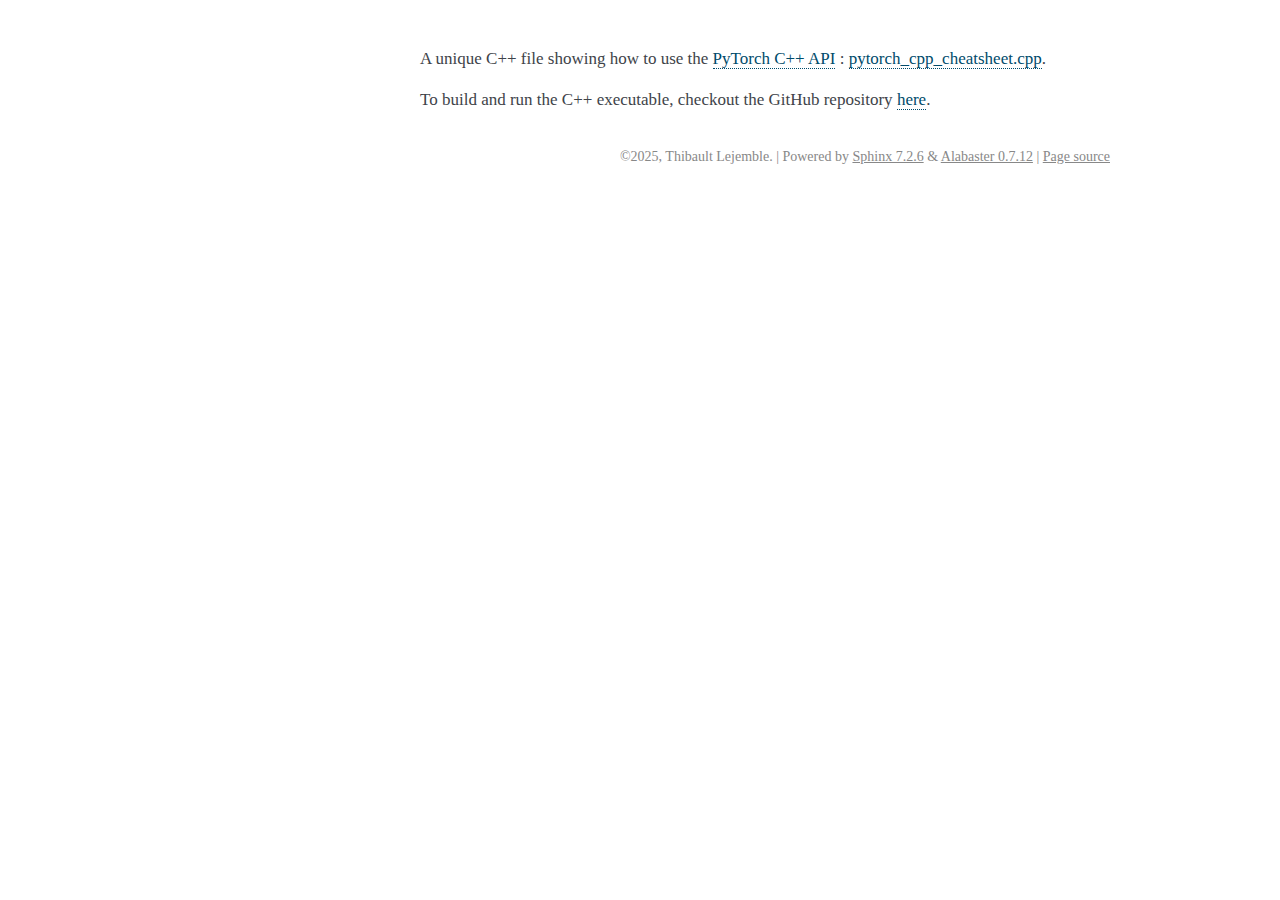
==== docs/brief.html @ dc671e66 "update doc" ====
<!DOCTYPE html>

<html lang="en" data-content_root="./">
  <head>
    <meta charset="utf-8" />
    <meta name="viewport" content="width=device-width, initial-scale=1.0" /><meta name="viewport" content="width=device-width, initial-scale=1" />

    <title>&lt;no title&gt;</title>
    <link rel="stylesheet" type="text/css" href="_static/pygments.css?v=4f649999" />
    <link rel="stylesheet" type="text/css" href="_static/alabaster.css?v=cb25574f" />
    <script src="_static/documentation_options.js?v=5929fcd5"></script>
    <script src="_static/doctools.js?v=888ff710"></script>
    <script src="_static/sphinx_highlight.js?v=dc90522c"></script>
    <link rel="index" title="Index" href="genindex.html" />
    <link rel="search" title="Search" href="search.html" />
   
  <link rel="stylesheet" href="_static/custom.css" type="text/css" />
  
  
  <meta name="viewport" content="width=device-width, initial-scale=0.9, maximum-scale=0.9" />

  </head><body>
  

    <div class="document">
      <div class="documentwrapper">
        <div class="bodywrapper">
          

          <div class="body" role="main">
            
  <p>A unique C++ file showing how to use the <a class="reference external" href="https://pytorch.org/cppdocs">PyTorch C++ API</a> : <a class="reference external" href="https://github.com/ThibaultLejemble/PyTorch-CPP-Cheatsheet/blob/main/pytorch_cpp_cheatsheet.cpp">pytorch_cpp_cheatsheet.cpp</a>.</p>
<p>To build and run the C++ executable, checkout the GitHub repository <a class="reference external" href="https://github.com/ThibaultLejemble/PyTorch-CPP-Cheatsheet">here</a>.</p>


          </div>
          
        </div>
      </div>
      <div class="sphinxsidebar" role="navigation" aria-label="main navigation">
        <div class="sphinxsidebarwrapper">
        </div>
      </div>
      <div class="clearer"></div>
    </div>
    <div class="footer">
      &copy;2025, Thibault Lejemble.
      
      |
      Powered by <a href="http://sphinx-doc.org/">Sphinx 7.2.6</a>
      &amp; <a href="https://github.com/bitprophet/alabaster">Alabaster 0.7.12</a>
      
      |
      <a href="_sources/brief.rst.txt"
          rel="nofollow">Page source</a>
    </div>

    

    
  </body>
</html>
---- docs/_static/pygments.css ----
pre { line-height: 125%; }
td.linenos .normal { color: inherit; background-color: transparent; padding-left: 5px; padding-right: 5px; }
span.linenos { color: inherit; background-color: transparent; padding-left: 5px; padding-right: 5px; }
td.linenos .special { color: #000000; background-color: #ffffc0; padding-left: 5px; padding-right: 5px; }
span.linenos.special { color: #000000; background-color: #ffffc0; padding-left: 5px; padding-right: 5px; }
.highlight .hll { background-color: #ffffcc }
.highlight { background: #f8f8f8; }
.highlight .c { color: #8f5902; font-style: italic } /* Comment */
.highlight .err { color: #a40000; border: 1px solid #ef2929 } /* Error */
.highlight .g { color: #000000 } /* Generic */
.highlight .k { color: #004461; font-weight: bold } /* Keyword */
.highlight .l { color: #000000 } /* Literal */
.highlight .n { color: #000000 } /* Name */
.highlight .o { color: #582800 } /* Operator */
.highlight .x { color: #000000 } /* Other */
.highlight .p { color: #000000; font-weight: bold } /* Punctuation */
.highlight .ch { color: #8f5902; font-style: italic } /* Comment.Hashbang */
.highlight .cm { color: #8f5902; font-style: italic } /* Comment.Multiline */
.highlight .cp { color: #8f5902 } /* Comment.Preproc */
.highlight .cpf { color: #8f5902; font-style: italic } /* Comment.PreprocFile */
.highlight .c1 { color: #8f5902; font-style: italic } /* Comment.Single */
.highlight .cs { color: #8f5902; font-style: italic } /* Comment.Special */
.highlight .gd { color: #a40000 } /* Generic.Deleted */
.highlight .ge { color: #000000; font-style: italic } /* Generic.Emph */
.highlight .ges { color: #000000 } /* Generic.EmphStrong */
.highlight .gr { color: #ef2929 } /* Generic.Error */
.highlight .gh { color: #000080; font-weight: bold } /* Generic.Heading */
.highlight .gi { color: #00A000 } /* Generic.Inserted */
.highlight .go { color: #888888 } /* Generic.Output */
.highlight .gp { color: #745334 } /* Generic.Prompt */
.highlight .gs { color: #000000; font-weight: bold } /* Generic.Strong */
.highlight .gu { color: #800080; font-weight: bold } /* Generic.Subheading */
.highlight .gt { color: #a40000; font-weight: bold } /* Generic.Traceback */
.highlight .kc { color: #004461; font-weight: bold } /* Keyword.Constant */
.highlight .kd { color: #004461; font-weight: bold } /* Keyword.Declaration */
.highlight .kn { color: #004461; font-weight: bold } /* Keyword.Namespace */
.highlight .kp { color: #004461; font-weight: bold } /* Keyword.Pseudo */
.highlight .kr { color: #004461; font-weight: bold } /* Keyword.Reserved */
.highlight .kt { color: #004461; font-weight: bold } /* Keyword.Type */
.highlight .ld { color: #000000 } /* Literal.Date */
.highlight .m { color: #990000 } /* Literal.Number */
.highlight .s { color: #4e9a06 } /* Literal.String */
.highlight .na { color: #c4a000 } /* Name.Attribute */
.highlight .nb { color: #004461 } /* Name.Builtin */
.highlight .nc { color: #000000 } /* Name.Class */
.highlight .no { color: #000000 } /* Name.Constant */
.highlight .nd { color: #888888 } /* Name.Decorator */
.highlight .ni { color: #ce5c00 } /* Name.Entity */
.highlight .ne { color: #cc0000; font-weight: bold } /* Name.Exception */
.highlight .nf { color: #000000 } /* Name.Function */
.highlight .nl { color: #f57900 } /* Name.Label */
.highlight .nn { color: #000000 } /* Name.Namespace */
.highlight .nx { color: #000000 } /* Name.Other */
.highlight .py { color: #000000 } /* Name.Property */
.highlight .nt { color: #004461; font-weight: bold } /* Name.Tag */
.highlight .nv { color: #000000 } /* Name.Variable */
.highlight .ow { color: #004461; font-weight: bold } /* Operator.Word */
.highlight .pm { color: #000000; font-weight: bold } /* Punctuation.Marker */
.highlight .w { color: #f8f8f8; text-decoration: underline } /* Text.Whitespace */
.highlight .mb { color: #990000 } /* Literal.Number.Bin */
.highlight .mf { color: #990000 } /* Literal.Number.Float */
.highlight .mh { color: #990000 } /* Literal.Number.Hex */
.highlight .mi { color: #990000 } /* Literal.Number.Integer */
.highlight .mo { color: #990000 } /* Literal.Number.Oct */
.highlight .sa { color: #4e9a06 } /* Literal.String.Affix */
.highlight .sb { color: #4e9a06 } /* Literal.String.Backtick */
.highlight .sc { color: #4e9a06 } /* Literal.String.Char */
.highlight .dl { color: #4e9a06 } /* Literal.String.Delimiter */
.highlight .sd { color: #8f5902; font-style: italic } /* Literal.String.Doc */
.highlight .s2 { color: #4e9a06 } /* Literal.String.Double */
.highlight .se { color: #4e9a06 } /* Literal.String.Escape */
.highlight .sh { color: #4e9a06 } /* Literal.String.Heredoc */
.highlight .si { color: #4e9a06 } /* Literal.String.Interpol */
.highlight .sx { color: #4e9a06 } /* Literal.String.Other */
.highlight .sr { color: #4e9a06 } /* Literal.String.Regex */
.highlight .s1 { color: #4e9a06 } /* Literal.String.Single */
.highlight .ss { color: #4e9a06 } /* Literal.String.Symbol */
.highlight .bp { color: #3465a4 } /* Name.Builtin.Pseudo */
.highlight .fm { color: #000000 } /* Name.Function.Magic */
.highlight .vc { color: #000000 } /* Name.Variable.Class */
.highlight .vg { color: #000000 } /* Name.Variable.Global */
.highlight .vi { color: #000000 } /* Name.Variable.Instance */
.highlight .vm { color: #000000 } /* Name.Variable.Magic */
.highlight .il { color: #990000 } /* Literal.Number.Integer.Long */
---- docs/_static/alabaster.css ----
@import url("basic.css");

/* -- page layout ----------------------------------------------------------- */

body {
    font-family: Georgia, serif;
    font-size: 17px;
    background-color: #fff;
    color: #000;
    margin: 0;
    padding: 0;
}


div.document {
    width: 940px;
    margin: 30px auto 0 auto;
}

div.documentwrapper {
    float: left;
    width: 100%;
}

div.bodywrapper {
    margin: 0 0 0 220px;
}

div.sphinxsidebar {
    width: 220px;
    font-size: 14px;
    line-height: 1.5;
}

hr {
    border: 1px solid #B1B4B6;
}

div.body {
    background-color: #fff;
    color: #3E4349;
    padding: 0 30px 0 30px;
}

div.body > .section {
    text-align: left;
}

div.footer {
    width: 940px;
    margin: 20px auto 30px auto;
    font-size: 14px;
    color: #888;
    text-align: right;
}

div.footer a {
    color: #888;
}

p.caption {
    font-family: inherit;
    font-size: inherit;
}


div.relations {
    display: none;
}


div.sphinxsidebar a {
    color: #444;
    text-decoration: none;
    border-bottom: 1px dotted #999;
}

div.sphinxsidebar a:hover {
    border-bottom: 1px solid #999;
}

div.sphinxsidebarwrapper {
    padding: 18px 10px;
}

div.sphinxsidebarwrapper p.logo {
    padding: 0;
    margin: -10px 0 0 0px;
    text-align: center;
}

div.sphinxsidebarwrapper h1.logo {
    margin-top: -10px;
    text-align: center;
    margin-bottom: 5px;
    text-align: left;
}

div.sphinxsidebarwrapper h1.logo-name {
    margin-top: 0px;
}

div.sphinxsidebarwrapper p.blurb {
    margin-top: 0;
    font-style: normal;
}

div.sphinxsidebar h3,
div.sphinxsidebar h4 {
    font-family: Georgia, serif;
    color: #444;
    font-size: 24px;
    font-weight: normal;
    margin: 0 0 5px 0;
    padding: 0;
}

div.sphinxsidebar h4 {
    font-size: 20px;
}

div.sphinxsidebar h3 a {
    color: #444;
}

div.sphinxsidebar p.logo a,
div.sphinxsidebar h3 a,
div.sphinxsidebar p.logo a:hover,
div.sphinxsidebar h3 a:hover {
    border: none;
}

div.sphinxsidebar p {
    color: #555;
    margin: 10px 0;
}

div.sphinxsidebar ul {
    margin: 10px 0;
    padding: 0;
    color: #000;
}

div.sphinxsidebar ul li.toctree-l1 > a {
    font-size: 120%;
}

div.sphinxsidebar ul li.toctree-l2 > a {
    font-size: 110%;
}

div.sphinxsidebar input {
    border: 1px solid #CCC;
    font-family: Georgia, serif;
    font-size: 1em;
}

div.sphinxsidebar hr {
    border: none;
    height: 1px;
    color: #AAA;
    background: #AAA;

    text-align: left;
    margin-left: 0;
    width: 50%;
}

div.sphinxsidebar .badge {
    border-bottom: none;
}

div.sphinxsidebar .badge:hover {
    border-bottom: none;
}

/* To address an issue with donation coming after search */
div.sphinxsidebar h3.donation {
    margin-top: 10px;
}

/* -- body styles ----------------------------------------------------------- */

a {
    color: #004B6B;
    text-decoration: underline;
}

a:hover {
    color: #6D4100;
    text-decoration: underline;
}

div.body h1,
div.body h2,
div.body h3,
div.body h4,
div.body h5,
div.body h6 {
    font-family: Georgia, serif;
    font-weight: normal;
    margin: 30px 0px 10px 0px;
    padding: 0;
}

div.body h1 { margin-top: 0; padding-top: 0; font-size: 240%; }
div.body h2 { font-size: 180%; }
div.body h3 { font-size: 150%; }
div.body h4 { font-size: 130%; }
div.body h5 { font-size: 100%; }
div.body h6 { font-size: 100%; }

a.headerlink {
    color: #DDD;
    padding: 0 4px;
    text-decoration: none;
}

a.headerlink:hover {
    color: #444;
    background: #EAEAEA;
}

div.body p, div.body dd, div.body li {
    line-height: 1.4em;
}

div.admonition {
    margin: 20px 0px;
    padding: 10px 30px;
    background-color: #EEE;
    border: 1px solid #CCC;
}

div.admonition tt.xref, div.admonition code.xref, div.admonition a tt {
    background-color: #FBFBFB;
    border-bottom: 1px solid #fafafa;
}

div.admonition p.admonition-title {
    font-family: Georgia, serif;
    font-weight: normal;
    font-size: 24px;
    margin: 0 0 10px 0;
    padding: 0;
    line-height: 1;
}

div.admonition p.last {
    margin-bottom: 0;
}

div.highlight {
    background-color: #fff;
}

dt:target, .highlight {
    background: #FAF3E8;
}

div.warning {
    background-color: #FCC;
    border: 1px solid #FAA;
}

div.danger {
    background-color: #FCC;
    border: 1px solid #FAA;
    -moz-box-shadow: 2px 2px 4px #D52C2C;
    -webkit-box-shadow: 2px 2px 4px #D52C2C;
    box-shadow: 2px 2px 4px #D52C2C;
}

div.error {
    background-color: #FCC;
    border: 1px solid #FAA;
    -moz-box-shadow: 2px 2px 4px #D52C2C;
    -webkit-box-shadow: 2px 2px 4px #D52C2C;
    box-shadow: 2px 2px 4px #D52C2C;
}

div.caution {
    background-color: #FCC;
    border: 1px solid #FAA;
}

div.attention {
    background-color: #FCC;
    border: 1px solid #FAA;
}

div.important {
    background-color: #EEE;
    border: 1px solid #CCC;
}

div.note {
    background-color: #EEE;
    border: 1px solid #CCC;
}

div.tip {
    background-color: #EEE;
    border: 1px solid #CCC;
}

div.hint {
    background-color: #EEE;
    border: 1px solid #CCC;
}

div.seealso {
    background-color: #EEE;
    border: 1px solid #CCC;
}

div.topic {
    background-color: #EEE;
}

p.admonition-title {
    display: inline;
}

p.admonition-title:after {
    content: ":";
}

pre, tt, code {
    font-family: 'Consolas', 'Menlo', 'DejaVu Sans Mono', 'Bitstream Vera Sans Mono', monospace;
    font-size: 0.9em;
}

.hll {
    background-color: #FFC;
    margin: 0 -12px;
    padding: 0 12px;
    display: block;
}

img.screenshot {
}

tt.descname, tt.descclassname, code.descname, code.descclassname {
    font-size: 0.95em;
}

tt.descname, code.descname {
    padding-right: 0.08em;
}

img.screenshot {
    -moz-box-shadow: 2px 2px 4px #EEE;
    -webkit-box-shadow: 2px 2px 4px #EEE;
    box-shadow: 2px 2px 4px #EEE;
}

table.docutils {
    border: 1px solid #888;
    -moz-box-shadow: 2px 2px 4px #EEE;
    -webkit-box-shadow: 2px 2px 4px #EEE;
    box-shadow: 2px 2px 4px #EEE;
}

table.docutils td, table.docutils th {
    border: 1px solid #888;
    padding: 0.25em 0.7em;
}

table.field-list, table.footnote {
    border: none;
    -moz-box-shadow: none;
    -webkit-box-shadow: none;
    box-shadow: none;
}

table.footnote {
    margin: 15px 0;
    width: 100%;
    border: 1px solid #EEE;
    background: #FDFDFD;
    font-size: 0.9em;
}

table.footnote + table.footnote {
    margin-top: -15px;
    border-top: none;
}

table.field-list th {
    padding: 0 0.8em 0 0;
}

table.field-list td {
    padding: 0;
}

table.field-list p {
    margin-bottom: 0.8em;
}

/* Cloned from
 * https://github.com/sphinx-doc/sphinx/commit/ef60dbfce09286b20b7385333d63a60321784e68
 */
.field-name {
    -moz-hyphens: manual;
    -ms-hyphens: manual;
    -webkit-hyphens: manual;
    hyphens: manual;
}

table.footnote td.label {
    width: .1px;
    padding: 0.3em 0 0.3em 0.5em;
}

table.footnote td {
    padding: 0.3em 0.5em;
}

dl {
    margin: 0;
    padding: 0;
}

dl dd {
    margin-left: 30px;
}

blockquote {
    margin: 0 0 0 30px;
    padding: 0;
}

ul, ol {
    /* Matches the 30px from the narrow-screen "li > ul" selector below */
    margin: 10px 0 10px 30px;
    padding: 0;
}

pre {
    background: #EEE;
    padding: 7px 30px;
    margin: 15px 0px;
    line-height: 1.3em;
}

div.viewcode-block:target {
    background: #ffd;
}

dl pre, blockquote pre, li pre {
    margin-left: 0;
    padding-left: 30px;
}

tt, code {
    background-color: #ecf0f3;
    color: #222;
    /* padding: 1px 2px; */
}

tt.xref, code.xref, a tt {
    background-color: #FBFBFB;
    border-bottom: 1px solid #fff;
}

a.reference {
    text-decoration: none;
    border-bottom: 1px dotted #004B6B;
}

/* Don't put an underline on images */
a.image-reference, a.image-reference:hover {
    border-bottom: none;
}

a.reference:hover {
    border-bottom: 1px solid #6D4100;
}

a.footnote-reference {
    text-decoration: none;
    font-size: 0.7em;
    vertical-align: top;
    border-bottom: 1px dotted #004B6B;
}

a.footnote-reference:hover {
    border-bottom: 1px solid #6D4100;
}

a:hover tt, a:hover code {
    background: #EEE;
}


@media screen and (max-width: 870px) {

    div.sphinxsidebar {
    	display: none;
    }

    div.document {
       width: 100%;

    }

    div.documentwrapper {
    	margin-left: 0;
    	margin-top: 0;
    	margin-right: 0;
    	margin-bottom: 0;
    }

    div.bodywrapper {
    	margin-top: 0;
    	margin-right: 0;
    	margin-bottom: 0;
    	margin-left: 0;
    }

    ul {
    	margin-left: 0;
    }

	li > ul {
        /* Matches the 30px from the "ul, ol" selector above */
		margin-left: 30px;
	}

    .document {
    	width: auto;
    }

    .footer {
    	width: auto;
    }

    .bodywrapper {
    	margin: 0;
    }

    .footer {
    	width: auto;
    }

    .github {
        display: none;
    }



}



@media screen and (max-width: 875px) {

    body {
        margin: 0;
        padding: 20px 30px;
    }

    div.documentwrapper {
        float: none;
        background: #fff;
    }

    div.sphinxsidebar {
        display: block;
        float: none;
        width: 102.5%;
        margin: 50px -30px -20px -30px;
        padding: 10px 20px;
        background: #333;
        color: #FFF;
    }

    div.sphinxsidebar h3, div.sphinxsidebar h4, div.sphinxsidebar p,
    div.sphinxsidebar h3 a {
        color: #fff;
    }

    div.sphinxsidebar a {
        color: #AAA;
    }

    div.sphinxsidebar p.logo {
        display: none;
    }

    div.document {
        width: 100%;
        margin: 0;
    }

    div.footer {
        display: none;
    }

    div.bodywrapper {
        margin: 0;
    }

    div.body {
        min-height: 0;
        padding: 0;
    }

    .rtd_doc_footer {
        display: none;
    }

    .document {
        width: auto;
    }

    .footer {
        width: auto;
    }

    .footer {
        width: auto;
    }

    .github {
        display: none;
    }
}


/* misc. */

.revsys-inline {
    display: none!important;
}

/* Make nested-list/multi-paragraph items look better in Releases changelog
 * pages. Without this, docutils' magical list fuckery causes inconsistent
 * formatting between different release sub-lists.
 */
div#changelog > div.section > ul > li > p:only-child {
    margin-bottom: 0;
}

/* Hide fugly table cell borders in ..bibliography:: directive output */
table.docutils.citation, table.docutils.citation td, table.docutils.citation th {
  border: none;
  /* Below needed in some edge cases; if not applied, bottom shadows appear */
  -moz-box-shadow: none;
  -webkit-box-shadow: none;
  box-shadow: none;
}


/* relbar */

.related {
    line-height: 30px;
    width: 100%;
    font-size: 0.9rem;
}

.related.top {
    border-bottom: 1px solid #EEE;
    margin-bottom: 20px;
}

.related.bottom {
    border-top: 1px solid #EEE;
}

.related ul {
    padding: 0;
    margin: 0;
    list-style: none;
}

.related li {
    display: inline;
}

nav#rellinks {
    float: right;
}

nav#rellinks li+li:before {
    content: "|";
}

nav#breadcrumbs li+li:before {
    content: "\00BB";
}

/* Hide certain items when printing */
@media print {
    div.related {
        display: none;
    }
}
---- docs/_static/custom.css ----
/* This file intentionally left blank. */
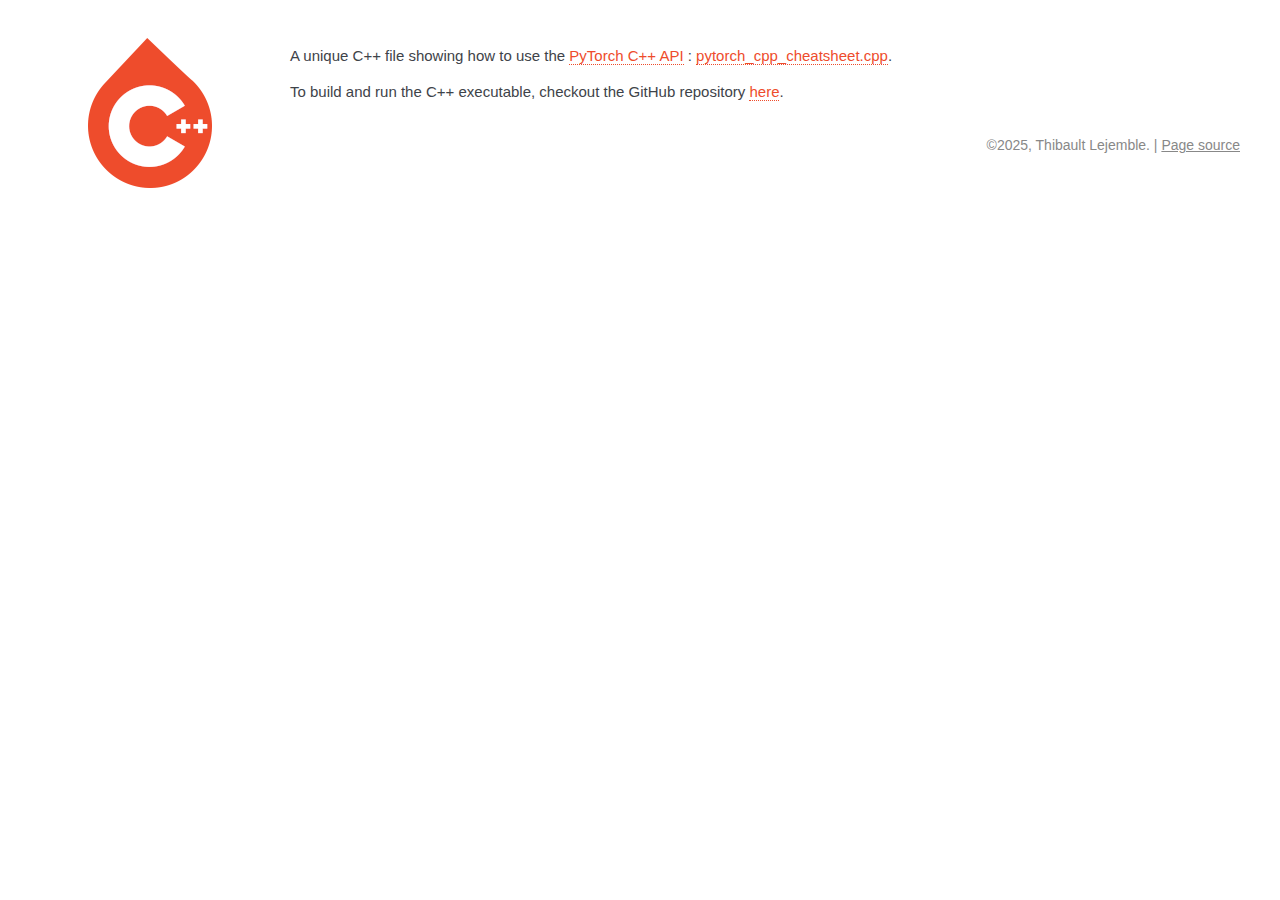
==== commit d4e5360f: "update doc" ====
--- a/docs/brief.html
+++ b/docs/brief.html
@@ -6,8 +6,8 @@
     <meta name="viewport" content="width=device-width, initial-scale=1.0" /><meta name="viewport" content="width=device-width, initial-scale=1" />
 
     <title>&lt;no title&gt;</title>
-    <link rel="stylesheet" type="text/css" href="_static/pygments.css?v=4f649999" />
-    <link rel="stylesheet" type="text/css" href="_static/alabaster.css?v=cb25574f" />
+    <link rel="stylesheet" type="text/css" href="_static/pygments.css?v=72bcf2f2" />
+    <link rel="stylesheet" type="text/css" href="_static/alabaster.css?v=5070d0a7" />
     <script src="_static/documentation_options.js?v=5929fcd5"></script>
     <script src="_static/doctools.js?v=888ff710"></script>
     <script src="_static/sphinx_highlight.js?v=dc90522c"></script>
@@ -20,9 +20,27 @@
   <meta name="viewport" content="width=device-width, initial-scale=0.9, maximum-scale=0.9" />
 
   </head><body>
-  
+  <div class="document">
+    
+      <div class="sphinxsidebar" role="navigation" aria-label="main navigation">
+        <div class="sphinxsidebarwrapper">
+<p class="logo">
+  <a href="index.html">
+    <img class="logo" src="_static/logo.png" alt="Logo"/>
+    
+  </a>
+</p>
 
-    <div class="document">
+
+
+
+
+
+
+
+
+        </div>
+      </div>
       <div class="documentwrapper">
         <div class="bodywrapper">
           
@@ -37,18 +55,10 @@
           
         </div>
       </div>
-      <div class="sphinxsidebar" role="navigation" aria-label="main navigation">
-        <div class="sphinxsidebarwrapper">
-        </div>
-      </div>
-      <div class="clearer"></div>
-    </div>
+    <div class="clearer"></div>
+  </div>
     <div class="footer">
       &copy;2025, Thibault Lejemble.
-      
-      |
-      Powered by <a href="http://sphinx-doc.org/">Sphinx 7.2.6</a>
-      &amp; <a href="https://github.com/bitprophet/alabaster">Alabaster 0.7.12</a>
       
       |
       <a href="_sources/brief.rst.txt"
--- a/docs/_static/pygments.css
+++ b/docs/_static/pygments.css
@@ -4,81 +4,41 @@
 td.linenos .special { color: #000000; background-color: #ffffc0; padding-left: 5px; padding-right: 5px; }
 span.linenos.special { color: #000000; background-color: #ffffc0; padding-left: 5px; padding-right: 5px; }
 .highlight .hll { background-color: #ffffcc }
-.highlight { background: #f8f8f8; }
-.highlight .c { color: #8f5902; font-style: italic } /* Comment */
-.highlight .err { color: #a40000; border: 1px solid #ef2929 } /* Error */
-.highlight .g { color: #000000 } /* Generic */
-.highlight .k { color: #004461; font-weight: bold } /* Keyword */
-.highlight .l { color: #000000 } /* Literal */
-.highlight .n { color: #000000 } /* Name */
-.highlight .o { color: #582800 } /* Operator */
-.highlight .x { color: #000000 } /* Other */
-.highlight .p { color: #000000; font-weight: bold } /* Punctuation */
-.highlight .ch { color: #8f5902; font-style: italic } /* Comment.Hashbang */
-.highlight .cm { color: #8f5902; font-style: italic } /* Comment.Multiline */
-.highlight .cp { color: #8f5902 } /* Comment.Preproc */
-.highlight .cpf { color: #8f5902; font-style: italic } /* Comment.PreprocFile */
-.highlight .c1 { color: #8f5902; font-style: italic } /* Comment.Single */
-.highlight .cs { color: #8f5902; font-style: italic } /* Comment.Special */
-.highlight .gd { color: #a40000 } /* Generic.Deleted */
-.highlight .ge { color: #000000; font-style: italic } /* Generic.Emph */
-.highlight .ges { color: #000000 } /* Generic.EmphStrong */
-.highlight .gr { color: #ef2929 } /* Generic.Error */
-.highlight .gh { color: #000080; font-weight: bold } /* Generic.Heading */
-.highlight .gi { color: #00A000 } /* Generic.Inserted */
-.highlight .go { color: #888888 } /* Generic.Output */
-.highlight .gp { color: #745334 } /* Generic.Prompt */
-.highlight .gs { color: #000000; font-weight: bold } /* Generic.Strong */
-.highlight .gu { color: #800080; font-weight: bold } /* Generic.Subheading */
-.highlight .gt { color: #a40000; font-weight: bold } /* Generic.Traceback */
-.highlight .kc { color: #004461; font-weight: bold } /* Keyword.Constant */
-.highlight .kd { color: #004461; font-weight: bold } /* Keyword.Declaration */
-.highlight .kn { color: #004461; font-weight: bold } /* Keyword.Namespace */
-.highlight .kp { color: #004461; font-weight: bold } /* Keyword.Pseudo */
-.highlight .kr { color: #004461; font-weight: bold } /* Keyword.Reserved */
-.highlight .kt { color: #004461; font-weight: bold } /* Keyword.Type */
-.highlight .ld { color: #000000 } /* Literal.Date */
-.highlight .m { color: #990000 } /* Literal.Number */
-.highlight .s { color: #4e9a06 } /* Literal.String */
-.highlight .na { color: #c4a000 } /* Name.Attribute */
-.highlight .nb { color: #004461 } /* Name.Builtin */
-.highlight .nc { color: #000000 } /* Name.Class */
-.highlight .no { color: #000000 } /* Name.Constant */
-.highlight .nd { color: #888888 } /* Name.Decorator */
-.highlight .ni { color: #ce5c00 } /* Name.Entity */
-.highlight .ne { color: #cc0000; font-weight: bold } /* Name.Exception */
-.highlight .nf { color: #000000 } /* Name.Function */
-.highlight .nl { color: #f57900 } /* Name.Label */
-.highlight .nn { color: #000000 } /* Name.Namespace */
-.highlight .nx { color: #000000 } /* Name.Other */
-.highlight .py { color: #000000 } /* Name.Property */
-.highlight .nt { color: #004461; font-weight: bold } /* Name.Tag */
-.highlight .nv { color: #000000 } /* Name.Variable */
-.highlight .ow { color: #004461; font-weight: bold } /* Operator.Word */
-.highlight .pm { color: #000000; font-weight: bold } /* Punctuation.Marker */
-.highlight .w { color: #f8f8f8; text-decoration: underline } /* Text.Whitespace */
-.highlight .mb { color: #990000 } /* Literal.Number.Bin */
-.highlight .mf { color: #990000 } /* Literal.Number.Float */
-.highlight .mh { color: #990000 } /* Literal.Number.Hex */
-.highlight .mi { color: #990000 } /* Literal.Number.Integer */
-.highlight .mo { color: #990000 } /* Literal.Number.Oct */
-.highlight .sa { color: #4e9a06 } /* Literal.String.Affix */
-.highlight .sb { color: #4e9a06 } /* Literal.String.Backtick */
-.highlight .sc { color: #4e9a06 } /* Literal.String.Char */
-.highlight .dl { color: #4e9a06 } /* Literal.String.Delimiter */
-.highlight .sd { color: #8f5902; font-style: italic } /* Literal.String.Doc */
-.highlight .s2 { color: #4e9a06 } /* Literal.String.Double */
-.highlight .se { color: #4e9a06 } /* Literal.String.Escape */
-.highlight .sh { color: #4e9a06 } /* Literal.String.Heredoc */
-.highlight .si { color: #4e9a06 } /* Literal.String.Interpol */
-.highlight .sx { color: #4e9a06 } /* Literal.String.Other */
-.highlight .sr { color: #4e9a06 } /* Literal.String.Regex */
-.highlight .s1 { color: #4e9a06 } /* Literal.String.Single */
-.highlight .ss { color: #4e9a06 } /* Literal.String.Symbol */
-.highlight .bp { color: #3465a4 } /* Name.Builtin.Pseudo */
-.highlight .fm { color: #000000 } /* Name.Function.Magic */
-.highlight .vc { color: #000000 } /* Name.Variable.Class */
-.highlight .vg { color: #000000 } /* Name.Variable.Global */
-.highlight .vi { color: #000000 } /* Name.Variable.Instance */
-.highlight .vm { color: #000000 } /* Name.Variable.Magic */
-.highlight .il { color: #990000 } /* Literal.Number.Integer.Long */+.highlight { background: #ffffff; }
+.highlight .c { color: #008000 } /* Comment */
+.highlight .err { border: 1px solid #FF0000 } /* Error */
+.highlight .k { color: #0000ff } /* Keyword */
+.highlight .ch { color: #008000 } /* Comment.Hashbang */
+.highlight .cm { color: #008000 } /* Comment.Multiline */
+.highlight .cp { color: #0000ff } /* Comment.Preproc */
+.highlight .cpf { color: #008000 } /* Comment.PreprocFile */
+.highlight .c1 { color: #008000 } /* Comment.Single */
+.highlight .cs { color: #008000 } /* Comment.Special */
+.highlight .ge { font-style: italic } /* Generic.Emph */
+.highlight .ges { font-weight: bold; font-style: italic } /* Generic.EmphStrong */
+.highlight .gh { font-weight: bold } /* Generic.Heading */
+.highlight .gp { font-weight: bold } /* Generic.Prompt */
+.highlight .gs { font-weight: bold } /* Generic.Strong */
+.highlight .gu { font-weight: bold } /* Generic.Subheading */
+.highlight .kc { color: #0000ff } /* Keyword.Constant */
+.highlight .kd { color: #0000ff } /* Keyword.Declaration */
+.highlight .kn { color: #0000ff } /* Keyword.Namespace */
+.highlight .kp { color: #0000ff } /* Keyword.Pseudo */
+.highlight .kr { color: #0000ff } /* Keyword.Reserved */
+.highlight .kt { color: #2b91af } /* Keyword.Type */
+.highlight .s { color: #a31515 } /* Literal.String */
+.highlight .nc { color: #2b91af } /* Name.Class */
+.highlight .ow { color: #0000ff } /* Operator.Word */
+.highlight .sa { color: #a31515 } /* Literal.String.Affix */
+.highlight .sb { color: #a31515 } /* Literal.String.Backtick */
+.highlight .sc { color: #a31515 } /* Literal.String.Char */
+.highlight .dl { color: #a31515 } /* Literal.String.Delimiter */
+.highlight .sd { color: #a31515 } /* Literal.String.Doc */
+.highlight .s2 { color: #a31515 } /* Literal.String.Double */
+.highlight .se { color: #a31515 } /* Literal.String.Escape */
+.highlight .sh { color: #a31515 } /* Literal.String.Heredoc */
+.highlight .si { color: #a31515 } /* Literal.String.Interpol */
+.highlight .sx { color: #a31515 } /* Literal.String.Other */
+.highlight .sr { color: #a31515 } /* Literal.String.Regex */
+.highlight .s1 { color: #a31515 } /* Literal.String.Single */
+.highlight .ss { color: #a31515 } /* Literal.String.Symbol */--- a/docs/_static/alabaster.css
+++ b/docs/_static/alabaster.css
@@ -3,8 +3,8 @@
 /* -- page layout ----------------------------------------------------------- */
 
 body {
-    font-family: Georgia, serif;
-    font-size: 17px;
+    font-family: Helvetica Neue, Helvetica, Arial, sans-serif;;
+    font-size: 15px;
     background-color: #fff;
     color: #000;
     margin: 0;
@@ -13,7 +13,7 @@
 
 
 div.document {
-    width: 940px;
+    width: 1200px;
     margin: 30px auto 0 auto;
 }
 
@@ -47,7 +47,7 @@
 }
 
 div.footer {
-    width: 940px;
+    width: 1200px;
     margin: 20px auto 30px auto;
     font-size: 14px;
     color: #888;
@@ -107,7 +107,7 @@
 
 div.sphinxsidebar h3,
 div.sphinxsidebar h4 {
-    font-family: Georgia, serif;
+    font-family: Helvetica Neue, Helvetica, Arial, sans-serif;;
     color: #444;
     font-size: 24px;
     font-weight: normal;
@@ -151,7 +151,7 @@
 
 div.sphinxsidebar input {
     border: 1px solid #CCC;
-    font-family: Georgia, serif;
+    font-family: Helvetica Neue, Helvetica, Arial, sans-serif;;
     font-size: 1em;
 }
 
@@ -182,12 +182,12 @@
 /* -- body styles ----------------------------------------------------------- */
 
 a {
-    color: #004B6B;
+    color: #ee4c2c;
     text-decoration: underline;
 }
 
 a:hover {
-    color: #6D4100;
+    color: #F73C16;
     text-decoration: underline;
 }
 
@@ -197,7 +197,7 @@
 div.body h4,
 div.body h5,
 div.body h6 {
-    font-family: Georgia, serif;
+    font-family: Helvetica Neue, Helvetica, Arial, sans-serif;;
     font-weight: normal;
     margin: 30px 0px 10px 0px;
     padding: 0;
@@ -218,7 +218,7 @@
 
 a.headerlink:hover {
     color: #444;
-    background: #EAEAEA;
+    background: #FFFFFF;
 }
 
 div.body p, div.body dd, div.body li {
@@ -228,7 +228,7 @@
 div.admonition {
     margin: 20px 0px;
     padding: 10px 30px;
-    background-color: #EEE;
+    background-color: #F8F8F8;
     border: 1px solid #CCC;
 }
 
@@ -238,7 +238,7 @@
 }
 
 div.admonition p.admonition-title {
-    font-family: Georgia, serif;
+    font-family: Helvetica Neue, Helvetica, Arial, sans-serif;;
     font-weight: normal;
     font-size: 24px;
     margin: 0 0 10px 0;
@@ -290,32 +290,32 @@
 }
 
 div.important {
-    background-color: #EEE;
+    background-color: #F8F8F8;
     border: 1px solid #CCC;
 }
 
 div.note {
-    background-color: #EEE;
+    background-color: #F8F8F8;
     border: 1px solid #CCC;
 }
 
 div.tip {
-    background-color: #EEE;
+    background-color: #F8F8F8;
     border: 1px solid #CCC;
 }
 
 div.hint {
-    background-color: #EEE;
+    background-color: #F8F8F8;
     border: 1px solid #CCC;
 }
 
 div.seealso {
-    background-color: #EEE;
+    background-color: #F8F8F8;
     border: 1px solid #CCC;
 }
 
 div.topic {
-    background-color: #EEE;
+    background-color: #F8F8F8;
 }
 
 p.admonition-title {
@@ -327,7 +327,7 @@
 }
 
 pre, tt, code {
-    font-family: 'Consolas', 'Menlo', 'DejaVu Sans Mono', 'Bitstream Vera Sans Mono', monospace;
+    font-family: Menlo,Monaco,Consolas,"Liberation Mono","Courier New",monospace;;
     font-size: 0.9em;
 }
 
@@ -350,16 +350,16 @@
 }
 
 img.screenshot {
-    -moz-box-shadow: 2px 2px 4px #EEE;
-    -webkit-box-shadow: 2px 2px 4px #EEE;
-    box-shadow: 2px 2px 4px #EEE;
+    -moz-box-shadow: 2px 2px 4px #F8F8F8;
+    -webkit-box-shadow: 2px 2px 4px #F8F8F8;
+    box-shadow: 2px 2px 4px #F8F8F8;
 }
 
 table.docutils {
     border: 1px solid #888;
-    -moz-box-shadow: 2px 2px 4px #EEE;
-    -webkit-box-shadow: 2px 2px 4px #EEE;
-    box-shadow: 2px 2px 4px #EEE;
+    -moz-box-shadow: 2px 2px 4px #F8F8F8;
+    -webkit-box-shadow: 2px 2px 4px #F8F8F8;
+    box-shadow: 2px 2px 4px #F8F8F8;
 }
 
 table.docutils td, table.docutils th {
@@ -377,7 +377,7 @@
 table.footnote {
     margin: 15px 0;
     width: 100%;
-    border: 1px solid #EEE;
+    border: 1px solid #F8F8F8;
     background: #FDFDFD;
     font-size: 0.9em;
 }
@@ -439,7 +439,7 @@
 }
 
 pre {
-    background: #EEE;
+    background: #F8F8F8;
     padding: 7px 30px;
     margin: 15px 0px;
     line-height: 1.3em;
@@ -467,7 +467,7 @@
 
 a.reference {
     text-decoration: none;
-    border-bottom: 1px dotted #004B6B;
+    border-bottom: 1px dotted #ee4c2c;
 }
 
 /* Don't put an underline on images */
@@ -476,18 +476,18 @@
 }
 
 a.reference:hover {
-    border-bottom: 1px solid #6D4100;
+    border-bottom: 1px solid #F73C16;
 }
 
 a.footnote-reference {
     text-decoration: none;
     font-size: 0.7em;
     vertical-align: top;
-    border-bottom: 1px dotted #004B6B;
+    border-bottom: 1px dotted #ee4c2c;
 }
 
 a.footnote-reference:hover {
-    border-bottom: 1px solid #6D4100;
+    border-bottom: 1px solid #F73C16;
 }
 
 a:hover tt, a:hover code {
@@ -571,7 +571,7 @@
         display: block;
         float: none;
         width: 102.5%;
-        margin: 50px -30px -20px -30px;
+        margin: -20px -30px 20px -30px;
         padding: 10px 20px;
         background: #333;
         color: #FFF;
@@ -626,6 +626,12 @@
 
     .github {
         display: none;
+    }
+}
+@media screen and (min-width: 876px) {
+    div.sphinxsidebar {
+        position: fixed;
+        margin-left: 0;
     }
 }
 
@@ -663,12 +669,12 @@
 }
 
 .related.top {
-    border-bottom: 1px solid #EEE;
+    border-bottom: 1px solid #F8F8F8;
     margin-bottom: 20px;
 }
 
 .related.bottom {
-    border-top: 1px solid #EEE;
+    border-top: 1px solid #F8F8F8;
 }
 
 .related ul {
